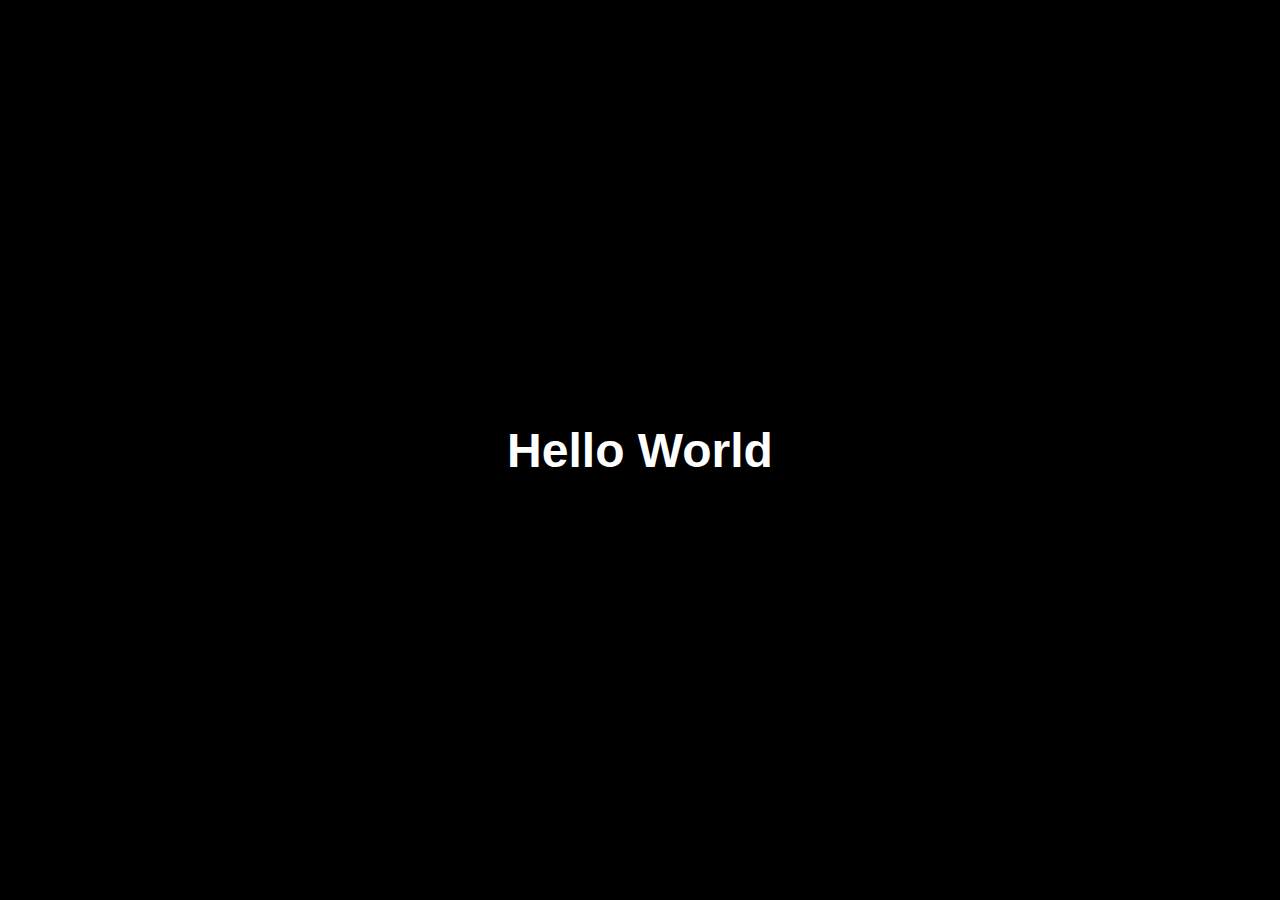
==== index.html @ fe3edaa5 "Initial commit" ====
<!DOCTYPE html>
<html lang="en">
<head>
  <meta charset="UTF-8">
  <meta name="viewport" content="width=device-width, initial-scale=1.0">
  <title>Hello World</title>
  <link rel="stylesheet" href="style.css" type="text/css">
</head>
<body>
  <h1>Hello World</h1>
</body>
</html>
---- style.css ----
body {
  margin: 0;
  font-family: Arial, sans-serif;
  background-color: #000;
  color: #fff;
  display: flex;
  align-items: center;
  justify-content: center;
  height: 100vh;
  text-align: center;
}
h1 {
  font-size: 3rem;
}
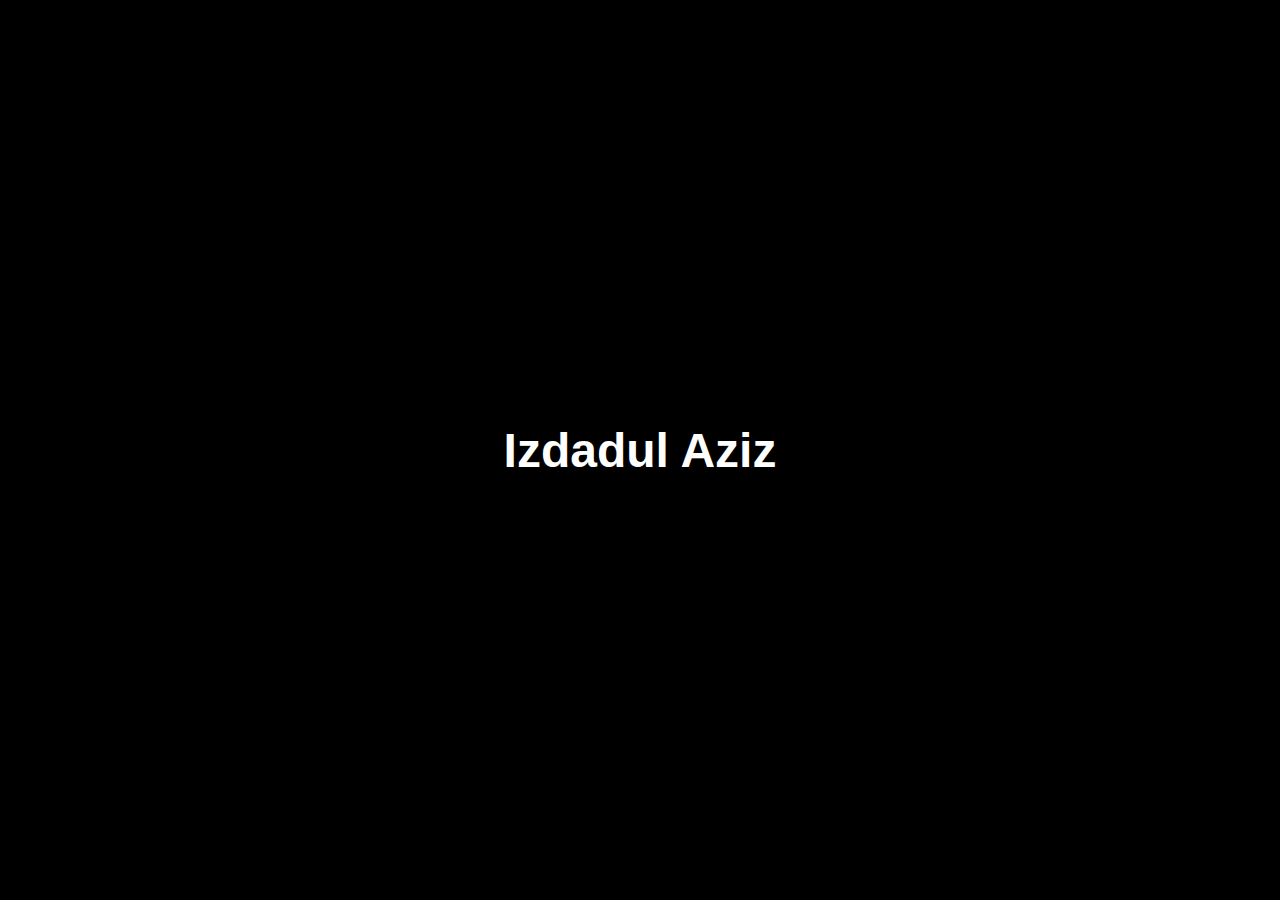
==== commit 0492fd09: "refactor(<p>): change Hello World to Izdadul Aziz" ====
--- a/index.html
+++ b/index.html
@@ -7,6 +7,6 @@
   <link rel="stylesheet" href="style.css" type="text/css">
 </head>
 <body>
-  <h1>Hello World</h1>
+  <h1>Izdadul Aziz</h1>
 </body>
 </html>
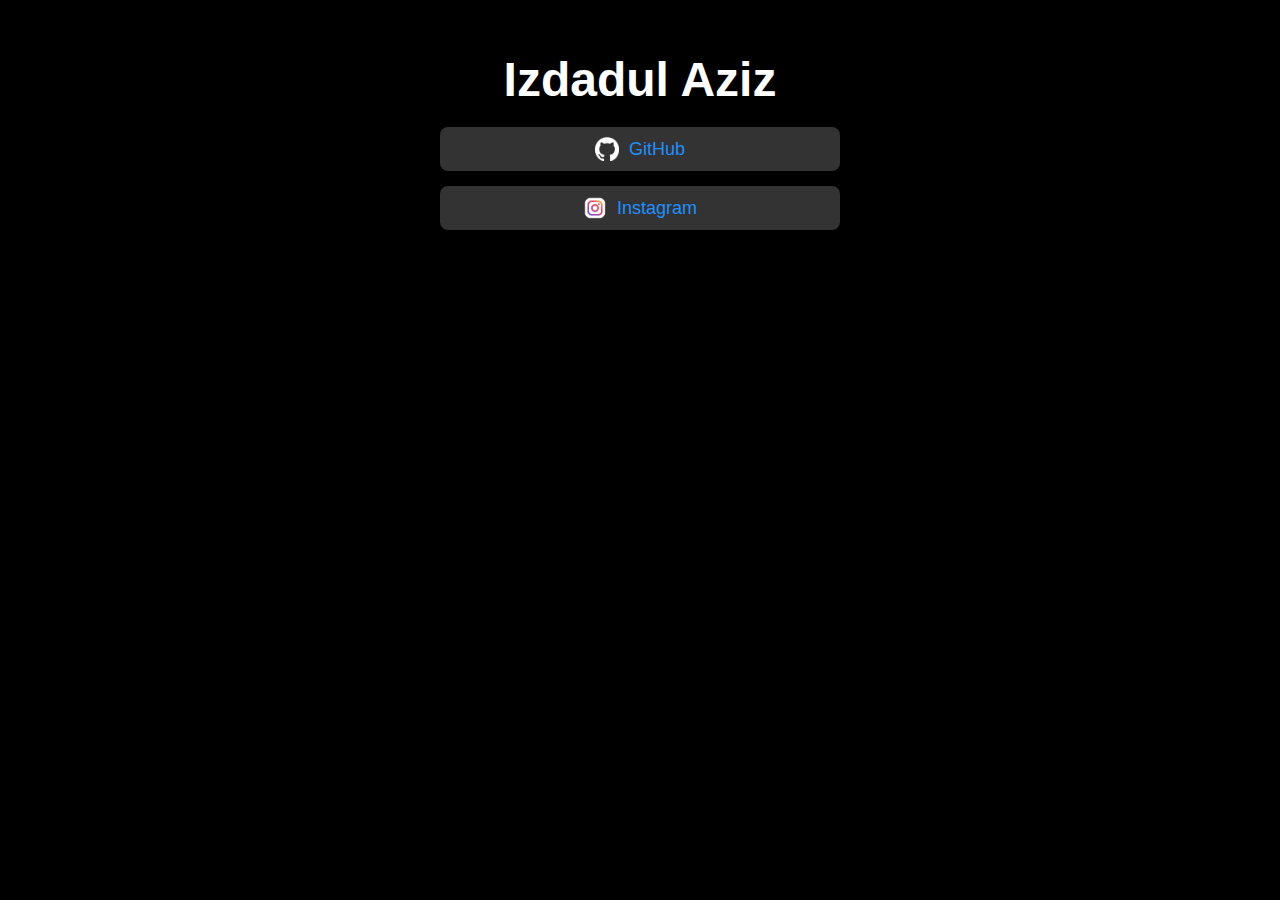
==== commit 52e3fd38: "feat(): add link social media" ====
--- a/index.html
+++ b/index.html
@@ -3,10 +3,20 @@
 <head>
   <meta charset="UTF-8">
   <meta name="viewport" content="width=device-width, initial-scale=1.0">
-  <title>Hello World</title>
+  <title>izdadulaziz</title>
   <link rel="stylesheet" href="style.css" type="text/css">
 </head>
 <body>
   <h1>Izdadul Aziz</h1>
+  <ul>
+    <li>
+      <img src="res/github-mark-white.png" alt="GitHub">
+      <a href="https://github.com/izdadulaziz" target="_blank" rel="noopener noreferrer">GitHub</a>
+    </li>
+    <li>
+      <img src="res/ig.png" alt="Instagram">
+      <a href="https://www.instagram.com/izdadulaziz__" target="_blank" rel="noopener noreferrer">Instagram</a>
+    </li>
+  </ul>
 </body>
 </html>
--- a/style.css
+++ b/style.css
@@ -1,14 +1,72 @@
+
 body {
   margin: 0;
   font-family: Arial, sans-serif;
-  background-color: #000;
-  color: #fff;
+  background-color: #000; /* Background hitam */
+  color: #fff; /* Teks putih */
+  text-align: center;
+  padding: 20px;
+}
+h1 {
+  font-size: 3rem;
+  margin-bottom: 20px;
+}
+
+ul {
+  list-style-type: none; /* Hilangkan bullet points */
+  padding: 0;
+  margin: 0 auto;
+  max-width: 400px;
+}
+
+li {
+  margin: 15px 0;
   display: flex;
   align-items: center;
   justify-content: center;
-  height: 100vh;
-  text-align: center;
+  gap: 10px;
+  background-color: #333; /* Warna latar item */
+  padding: 10px;
+  border-radius: 8px;
+  transition: transform 0.3s ease, background-color 0.3s ease;
+  
 }
-h1 {
-  font-size: 3rem;
+
+li:hover {
+  transform: scale(1.05); /* Membesar sedikit saat hover */
+  background-color: #555; /* Warna latar lebih terang saat hover */
 }
+
+img {
+  width: 24px;
+  height: 24px;
+}
+
+a {
+  text-decoration: none;
+  color: #1E90FF; /* Biru */
+  font-size: 18px;
+  transition: color 0.3s ease;
+}
+
+a:hover {
+  color: #87CEEB; /* Biru lebih terang saat hover */
+}
+
+/* Responsif untuk layar kecil */
+@media (max-width: 600px) {
+  h1 {
+    font-size: 2rem;
+  }
+
+  li {
+    font-size: 16px;
+    flex-direction: column;
+    text-align: center;
+  }
+
+  img {
+    width: 20px;
+    height: 20px;
+  }
+}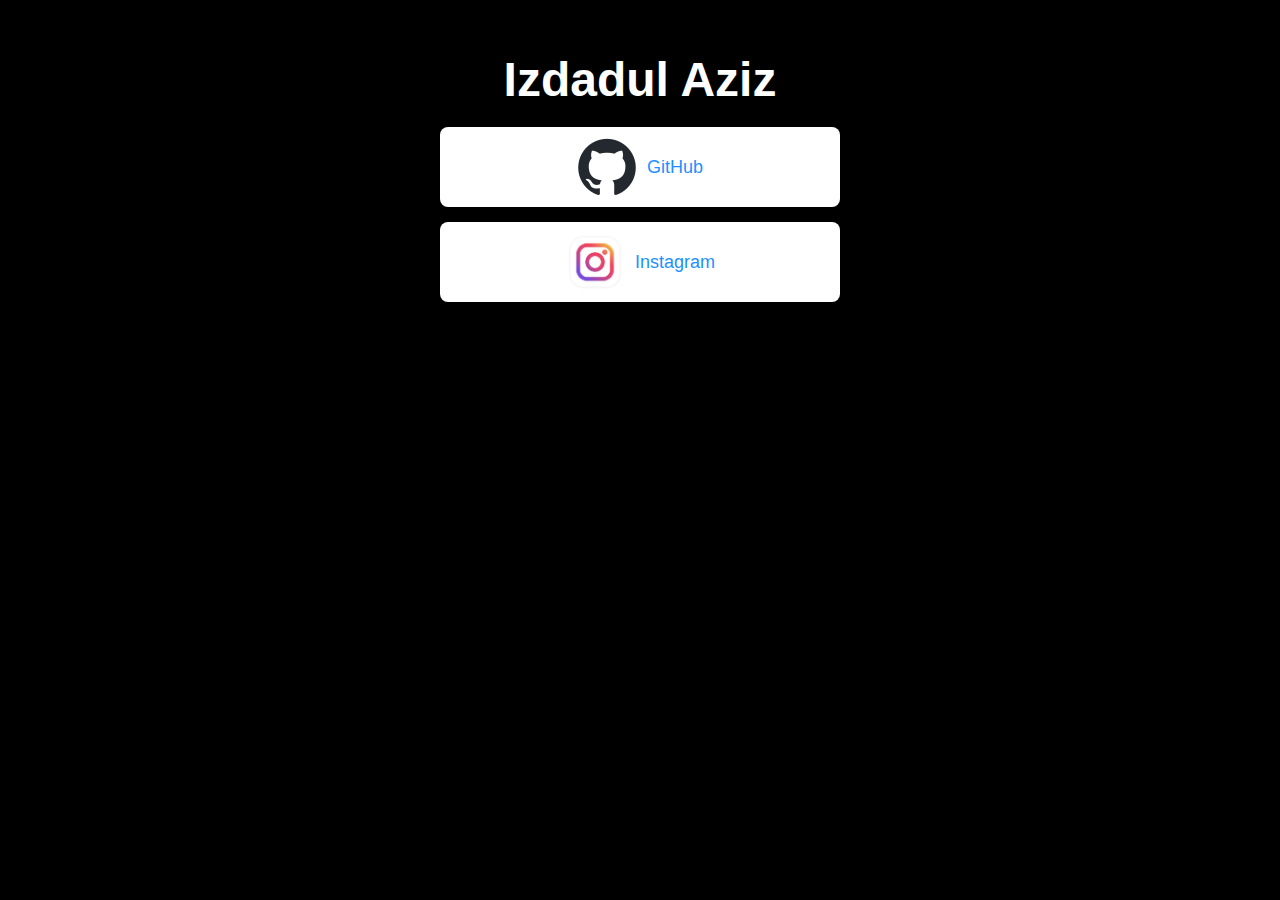
==== commit 782d8fb3: "style(<li> & <img>) : change <li> background-color to #fff and change <img> width and height" ====
--- a/index.html
+++ b/index.html
@@ -10,7 +10,7 @@
   <h1>Izdadul Aziz</h1>
   <ul>
     <li>
-      <img src="res/github-mark-white.png" alt="GitHub">
+      <img src="res/github-mark.png" alt="GitHub">
       <a href="https://github.com/izdadulaziz" target="_blank" rel="noopener noreferrer">GitHub</a>
     </li>
     <li>
--- a/style.css
+++ b/style.css
@@ -25,7 +25,7 @@
   align-items: center;
   justify-content: center;
   gap: 10px;
-  background-color: #333; /* Warna latar item */
+  background-color: #fff; /* Warna latar item */
   padding: 10px;
   border-radius: 8px;
   transition: transform 0.3s ease, background-color 0.3s ease;
@@ -38,8 +38,8 @@
 }
 
 img {
-  width: 24px;
-  height: 24px;
+  width: 60px;
+  height: 60px;
 }
 
 a {
@@ -66,7 +66,7 @@
   }
 
   img {
-    width: 20px;
-    height: 20px;
+    width: 55px;
+    height: 55px;
   }
 }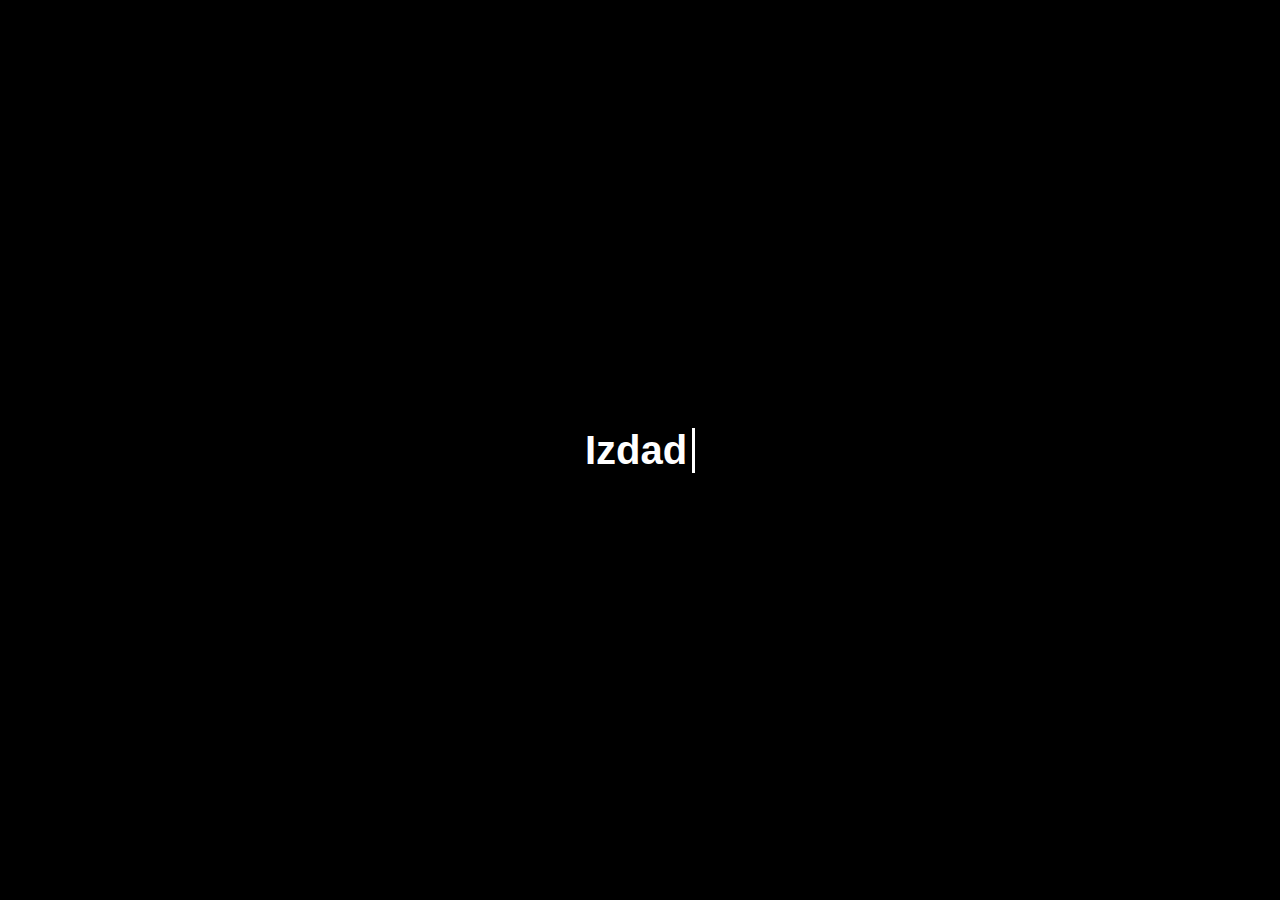
==== commit 81ed7e26: "feat : typing animation" ====
--- a/index.html
+++ b/index.html
@@ -1,22 +1,14 @@
 <!DOCTYPE html>
-<html lang="en">
+<html lang="id">
 <head>
-  <meta charset="UTF-8">
-  <meta name="viewport" content="width=device-width, initial-scale=1.0">
-  <title>izdadulaziz</title>
-  <link rel="stylesheet" href="style.css" type="text/css">
+    <meta charset="UTF-8">
+    <meta name="viewport" content="width=device-width, initial-scale=1.0">
+    <title>Izdadul Aziz</title>
+    <link rel="stylesheet" href="style.css"> <!-- Hubungkan CSS -->
 </head>
 <body>
-  <h1>Izdadul Aziz</h1>
-  <ul>
-    <li>
-      <img src="res/github-mark.png" alt="GitHub">
-      <a href="https://github.com/izdadulaziz" target="_blank" rel="noopener noreferrer">GitHub</a>
-    </li>
-    <li>
-      <img src="res/ig.png" alt="Instagram">
-      <a href="https://www.instagram.com/izdadulaziz__" target="_blank" rel="noopener noreferrer">Instagram</a>
-    </li>
-  </ul>
+    <h1 id="typing"></h1>
+
+    <script src="script.js"></script> <!-- Hubungkan JavaScript -->
 </body>
-</html>
+</html>--- a/style.css
+++ b/style.css
@@ -1,72 +1,21 @@
 
 body {
-  margin: 0;
-  font-family: Arial, sans-serif;
-  background-color: #000; /* Background hitam */
-  color: #fff; /* Teks putih */
-  text-align: center;
-  padding: 20px;
-}
-h1 {
-  font-size: 3rem;
-  margin-bottom: 20px;
+    background-color: black; 
+    color: white;
+    display: flex;
+    justify-content: center; 
+    align-items: center; 
+    height: 100vh; 
+    margin: 0;
 }
 
-ul {
-  list-style-type: none; /* Hilangkan bullet points */
-  padding: 0;
-  margin: 0 auto;
-  max-width: 400px;
-}
 
-li {
-  margin: 15px 0;
-  display: flex;
-  align-items: center;
-  justify-content: center;
-  gap: 10px;
-  background-color: #fff; /* Warna latar item */
-  padding: 10px;
-  border-radius: 8px;
-  transition: transform 0.3s ease, background-color 0.3s ease;
-  
-}
-
-li:hover {
-  transform: scale(1.05); /* Membesar sedikit saat hover */
-  background-color: #555; /* Warna latar lebih terang saat hover */
-}
-
-img {
-  width: 60px;
-  height: 60px;
-}
-
-a {
-  text-decoration: none;
-  color: #1E90FF; /* Biru */
-  font-size: 18px;
-  transition: color 0.3s ease;
-}
-
-a:hover {
-  color: #87CEEB; /* Biru lebih terang saat hover */
-}
-
-/* Responsif untuk layar kecil */
-@media (max-width: 600px) {
-  h1 {
-    font-size: 2rem;
-  }
-
-  li {
-    font-size: 16px;
-    flex-direction: column;
-    text-align: center;
-  }
-
-  img {
-    width: 55px;
-    height: 55px;
-  }
+h1 {
+    font-family: Arial, sans-serif;
+    font-size: 40px;
+    white-space: nowrap;
+    overflow: hidden;
+    border-right: 3px solid white; 
+    display: inline-block;
+    padding-right: 5px;
 }